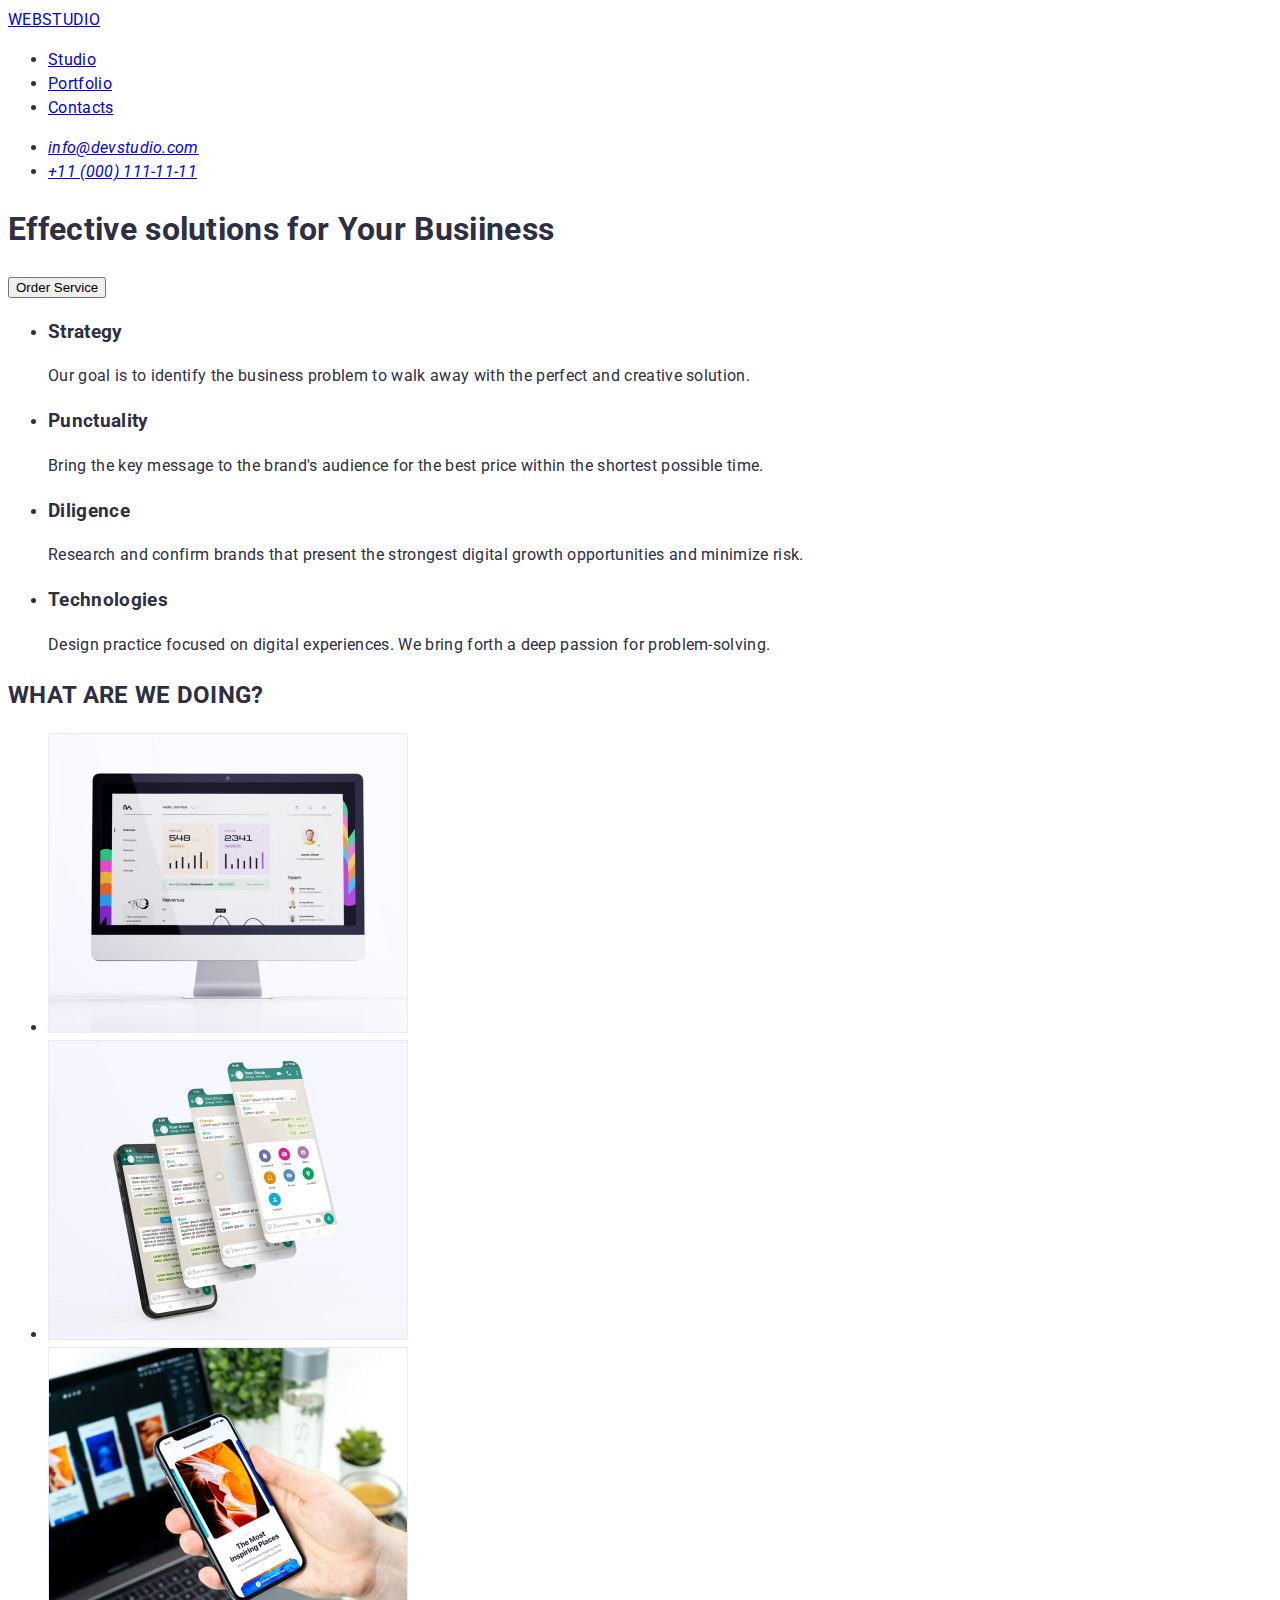
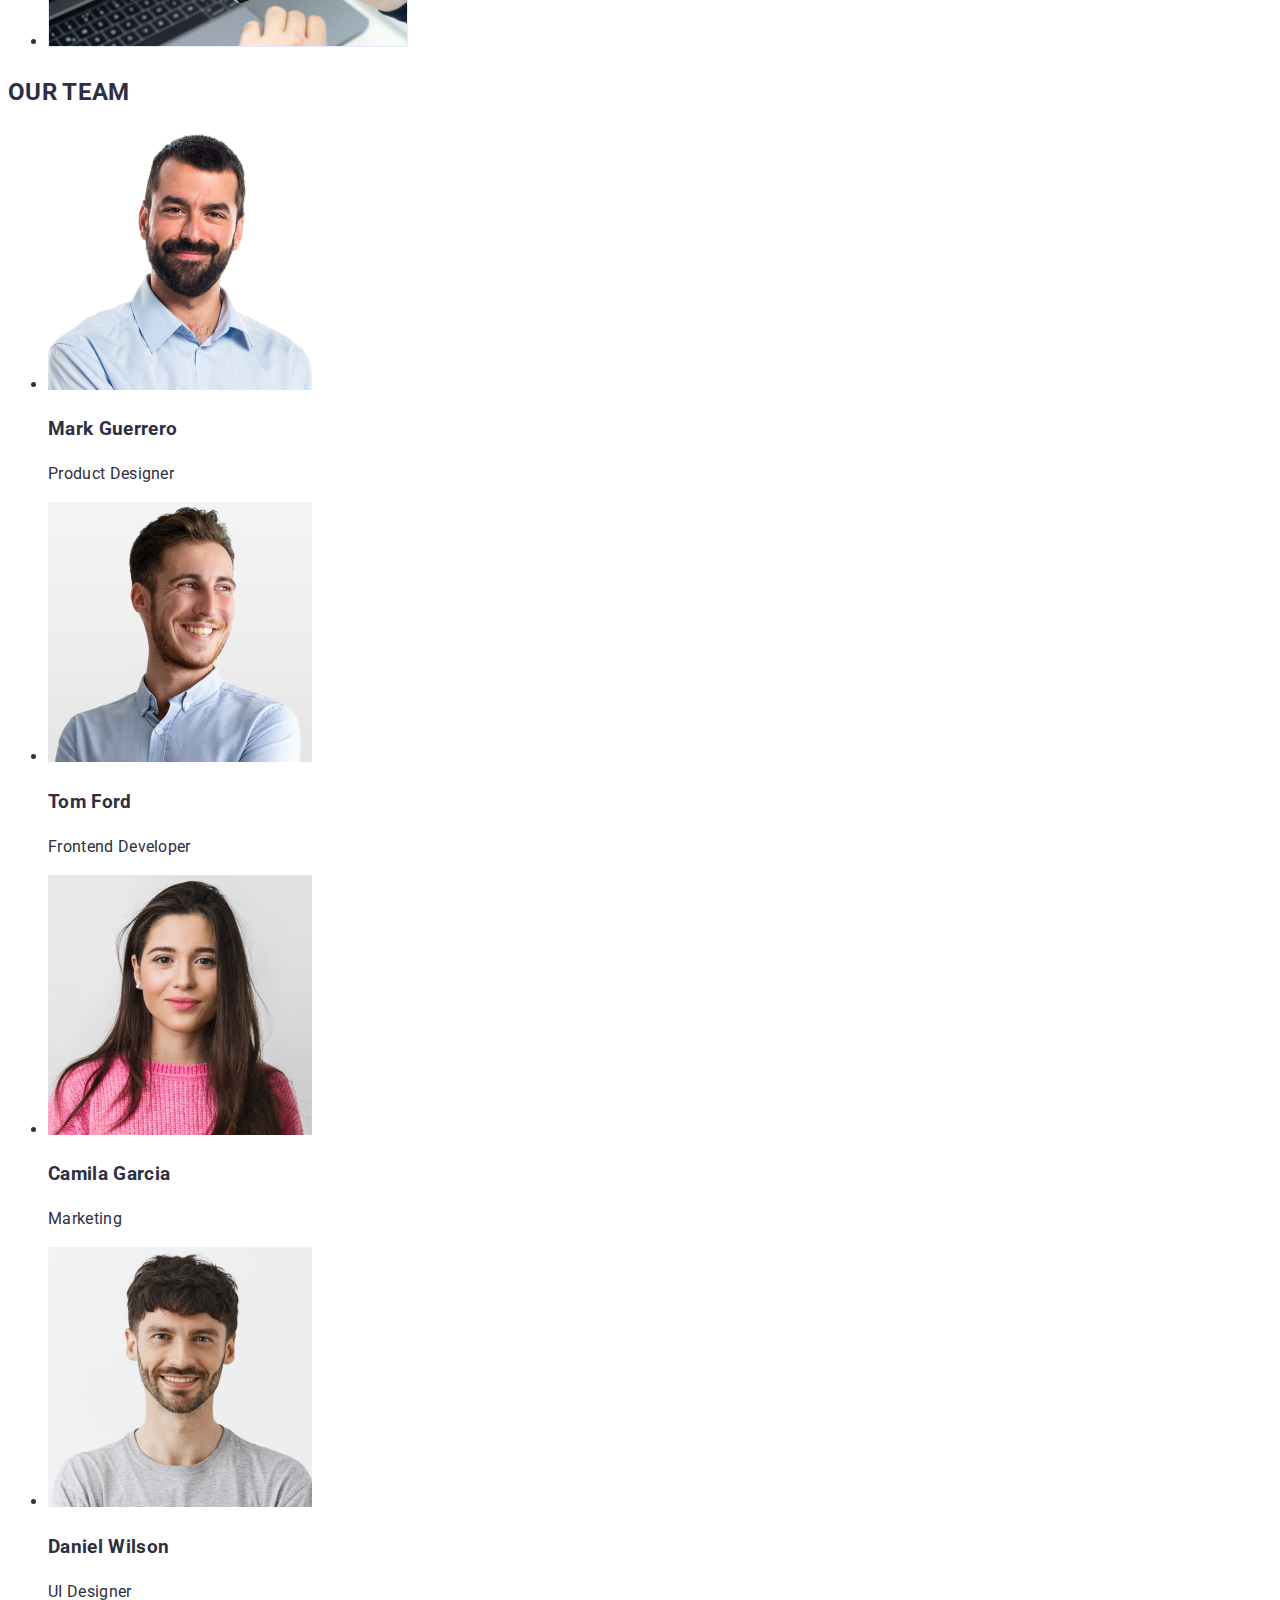
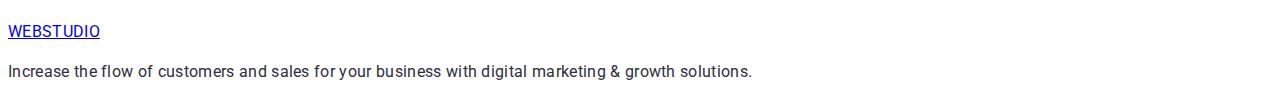
==== index.html @ 4052feee "ver.1" ====
<!DOCTYPE html>
<html lang="en">
  <head>
    <meta charset="UTF-8" />
    <meta name="viewport" content="width=device-width, initial-scale=1.0" />
    <meta name="keywords" content="Web, studio, business" />
    <meta name="description" content="Effective solutions for your busiiness" />
    <title>WEBSTUDIO</title>
    <!--<link rel="shortcut icon" href="./images/icons/logo.svg" type="image/svg+xml" />-->
    <!--Fonts-->
    <link rel="preconnect" href="https://fonts.googleapis.com" />
    <link rel="preconnect" href="https://fonts.gstatic.com" crossorigin />
    <link
      href="https://fonts.googleapis.com/css2?family=Raleway:wght@800&family=Roboto:wght@400;500;700;900&display=swap"
      rel="stylesheet"
    />
    <!-- Normalise -->
    <!-- <link
      rel="stylesheet"
      href="https://cdn.jsdelivr.net/npm/modern-normalize@2.0.0/modern-normalize.min.css"
    /> -->
    <!-- Custom styles -->
    <link rel="stylesheet" href="./css/styles.css" />
  </head>
  <body>
    <!--#region Header-->
    <header id="home">
      <nav>
        <a href="./index.html"> WEBSTUDIO </a>
        <ul>
          <li><a href="#">Studio</a></li>
          <li><a href="./portfolio.html">Portfolio</a></li>
          <li><a href="#">Contacts</a></li>
        </ul>
      </nav>
      <address>
        <ul>
          <li>
            <a href="mailto:info@devstudio.com">info@devstudio.com</a>
          </li>
          <li>
            <a href="tel:+110001111111">+11 (000) 111-11-11</a>
          </li>
        </ul>
      </address>
    </header>
    <!--#endregion Header-->
    <main>
      <!--#region Hero-->
      <section>
        <h1>Effective solutions for Your Busiiness</h1>
        <button type="button">Order Service</button>
      </section>
      <!--#endregion Hero-->
      <!--#region Section1-->
      <section>
        <h2 class="visually-hidden">Advantages</h2>
        <ul>
          <li>
            <h3>Strategy</h3>
            <p>
              Our goal is to identify the business problem to walk away with the
              perfect and creative solution.
            </p>
          </li>
          <li>
            <h3>Punctuality</h3>
            <p>
              Bring the key message to the brand's audience for the best price
              within the shortest possible time.
            </p>
          </li>
          <li>
            <h3>Diligence</h3>
            <p>
              Research and confirm brands that present the strongest digital
              growth opportunities and minimize risk.
            </p>
          </li>
          <li>
            <h3>Technologies</h3>
            <p>
              Design practice focused on digital experiences. We bring forth a
              deep passion for problem-solving.
            </p>
          </li>
        </ul>
      </section>
      <!--#endregion Section1-->
      <!--#region Section2-->
      <section>
        <h2>WHAT ARE WE DOING?</h2>
        <ul>
          <li>
            <img
              src="./images/section2/img-1.jpg"
              alt="Picture service 1"
              width="360"
              height="300"
            />
          </li>
          <li>
            <img
              src="./images/section2/img-2.jpg"
              alt="Picture service 2"
              width="360"
              height="300"
            />
          </li>
          <li>
            <img
              src="./images/section2/img-3.jpg"
              alt="Picture service 3"
              width="360"
              height="300"
            />
          </li>
        </ul>
      </section>
      <!--#endregion Section2-->
      <!--#region Section3-->
      <section>
        <h2>OUR TEAM</h2>
        <ul>
          <li>
            <img
              src="./images/section3/img-1.jpg"
              alt="Team member portrait"
              width="264"
              height="260"
            />
            <h3>Mark Guerrero</h3>
            <p>Product Designer</p>
          </li>
          <li>
            <img
              src="./images/section3/img-2.jpg"
              alt="Team member portrait"
              width="264"
              height="260"
            />
            <h3>Tom Ford</h3>
            <p>Frontend Developer</p>
          </li>
          <li>
            <img
              src="./images/section3/img-3.jpg"
              alt="Team member portrait"
              width="264"
              height="260"
            />
            <h3>Camila Garcia</h3>
            <p>Marketing</p>
          </li>
          <li>
            <img
              src="./images/section3/img-4.jpg"
              alt="Team member portrait"
              width="264"
              height="260"
            />
            <h3>Daniel Wilson</h3>
            <p>UI Designer</p>
          </li>
        </ul>
      </section>
      <!--#endregion Section3-->
    </main>
    <!--#region Footer-->
    <footer>
      <a href="./index.html"> WEBSTUDIO </a>
      <p>
        Increase the flow of customers and sales for your business with digital
        marketing & growth solutions.
      </p>
    </footer>
    <!--#endregion Footer-->
  </body>
</html>
---- css/styles.css ----
/* @font-face {
    font-family: "Roboto", sans-serif;
    font-weight: 400;
    font-display: swap;
    src: url();
} */

:root {
    /* Colors */
    --navy_blue: 46, 47, 66;
    --slate: 67, 68, 85;
    --white: 255, 255, 255;
    --iris: 77, 90, 229;
    --cloud: 244, 244, 253;
    --ocean: 64, 75, 191;
}

/* Base styles */
body {
    font-family: "Roboto", sans-serif;
    font-weight: 400;
    font-size: 16px;
    line-height: 1.5;
    letter-spacing: 0.02em;
    color: rgba(var(--navy_blue), 1);
}

.visually-hidden {
    position: absolute;
    width: 1px;
    height: 1px;
    margin: -1px;
    border: 0;
    padding: 0;

    white-space: nowrap;
    clip-path: inset(100%);
    clip: rect(0 0 0 0);
    overflow: hidden;
}
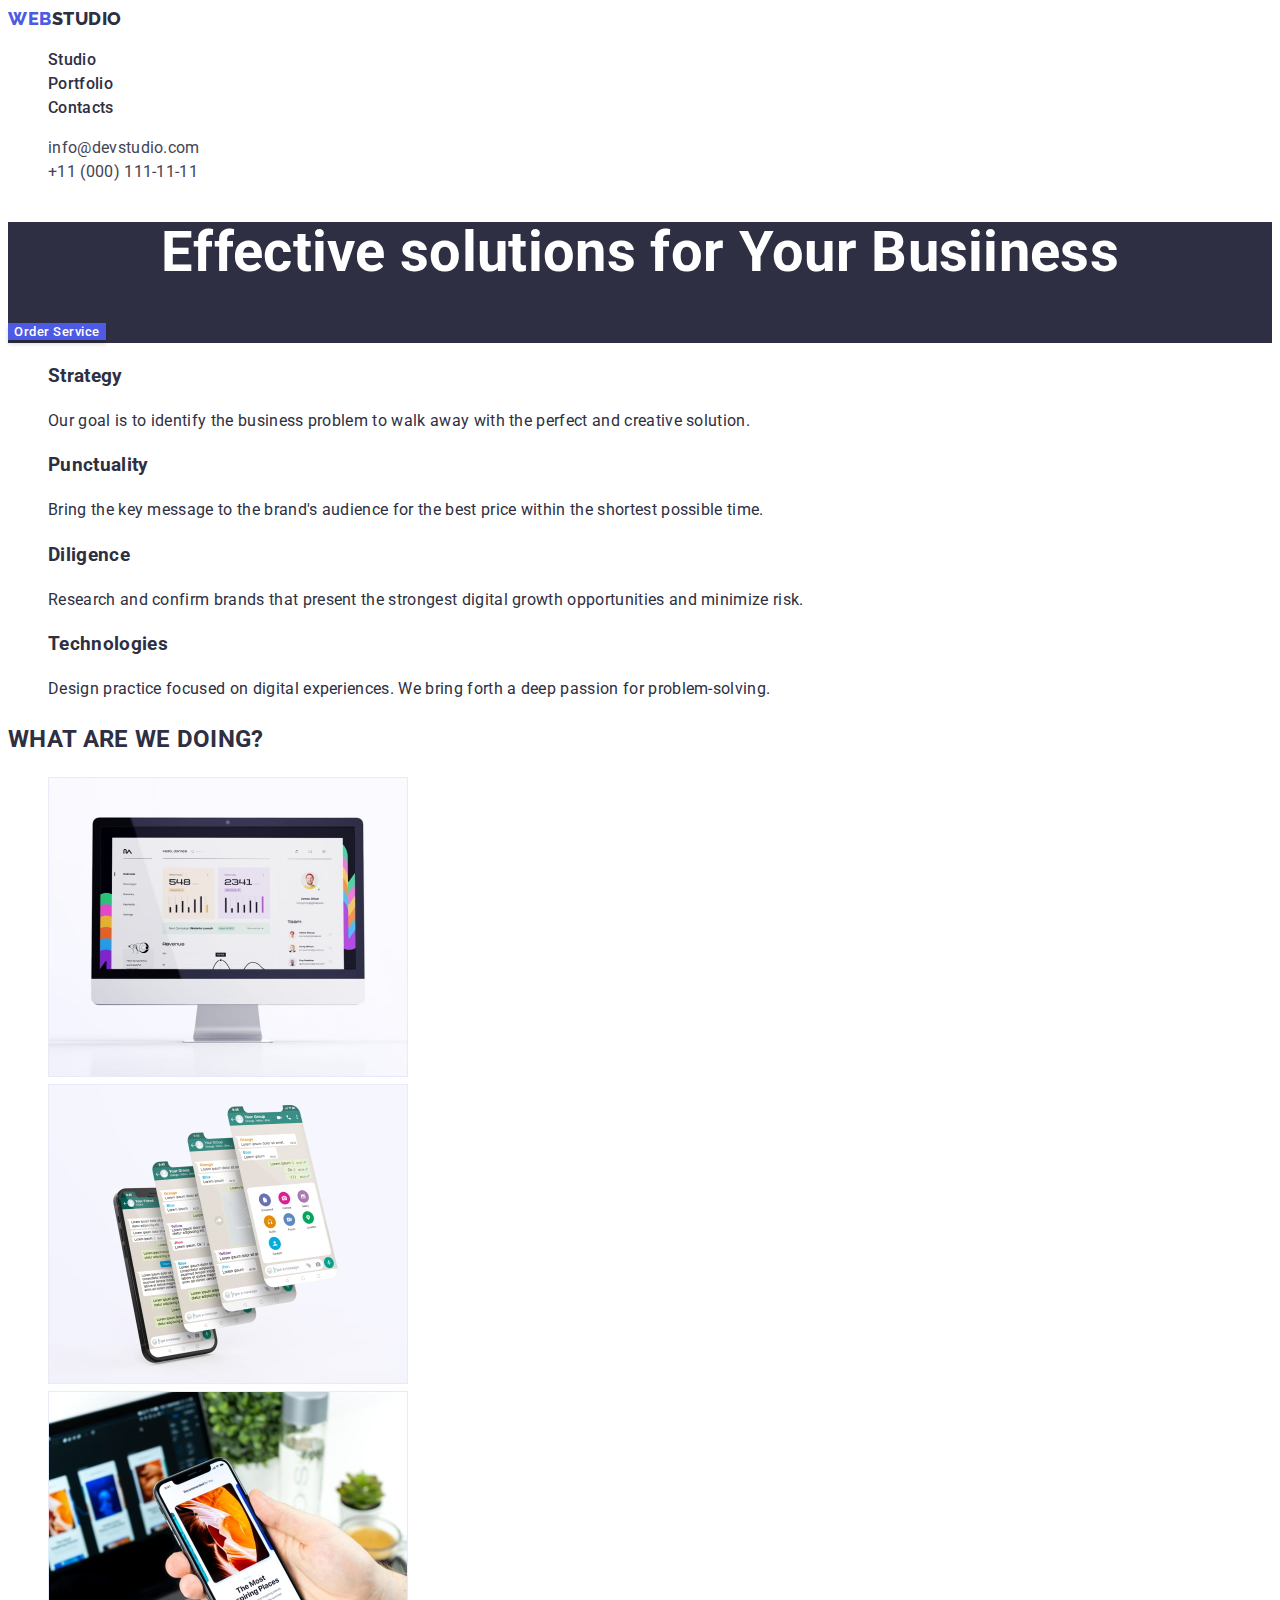
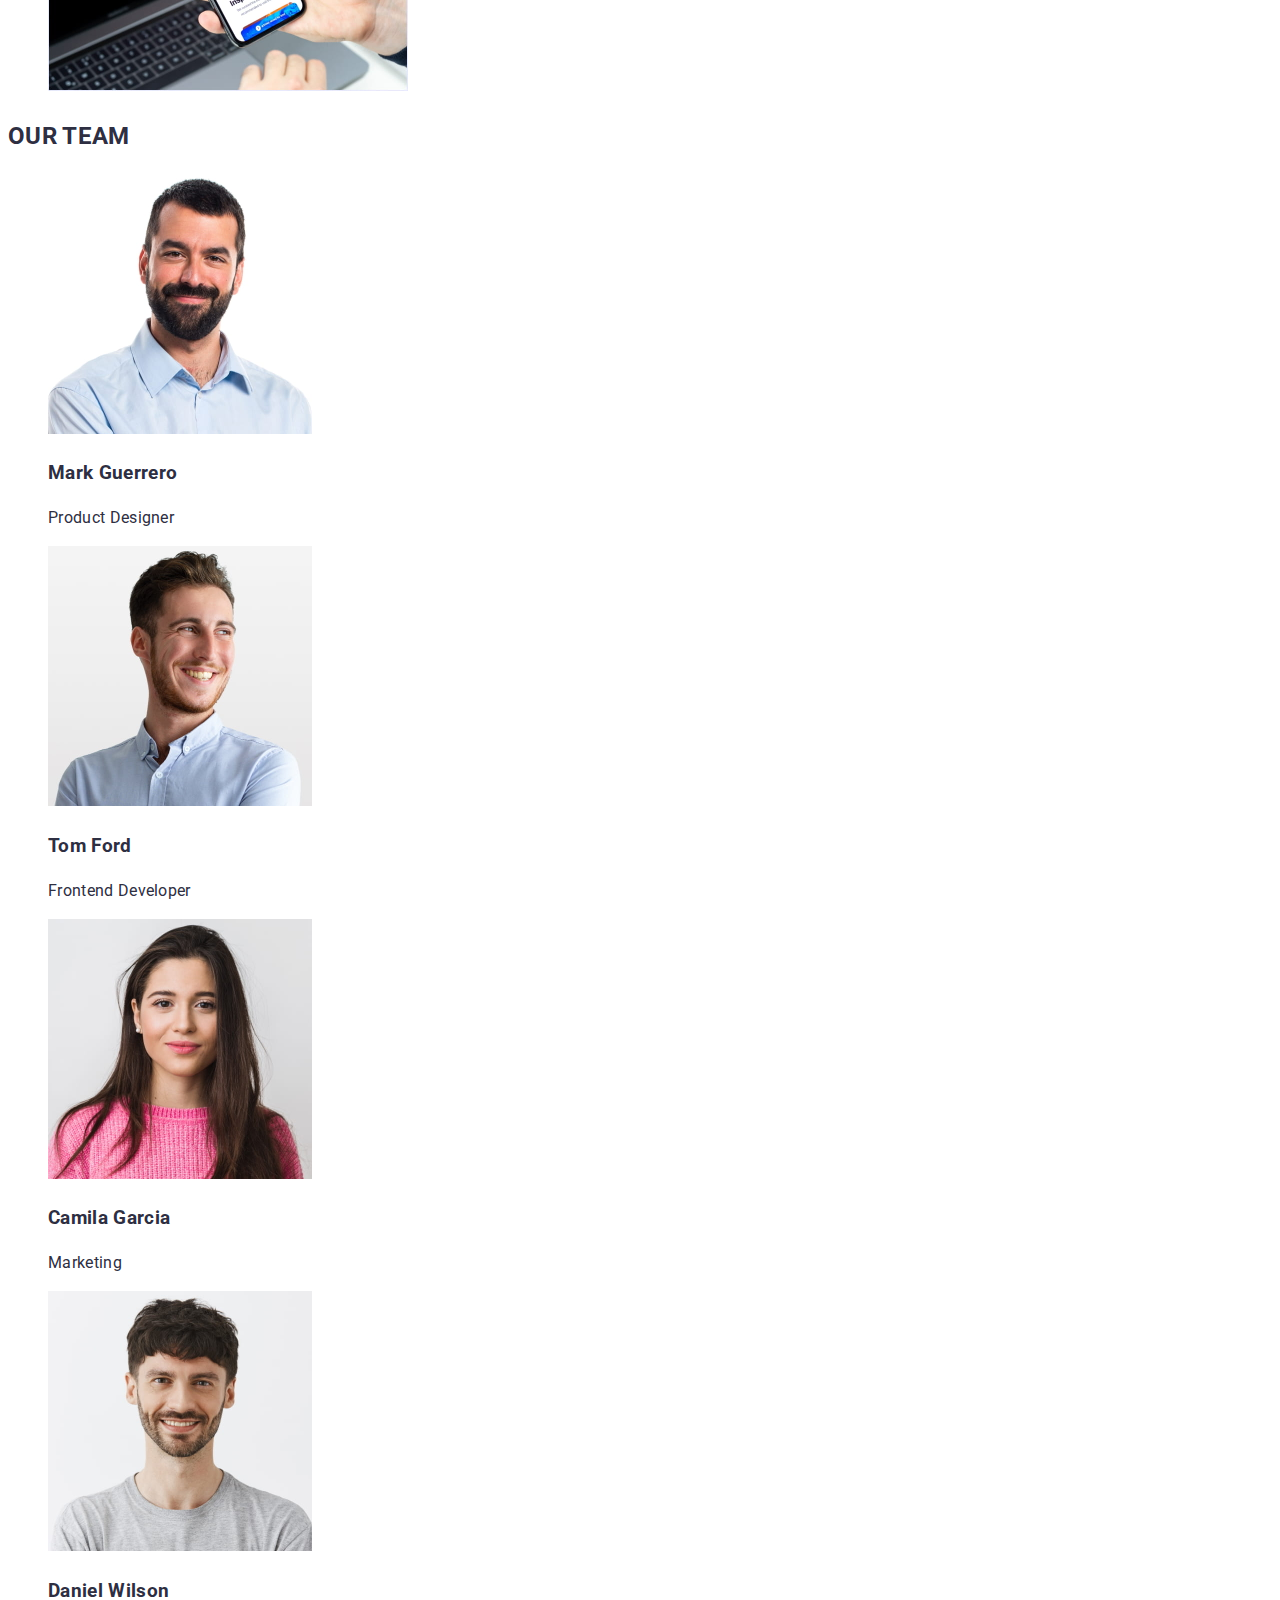
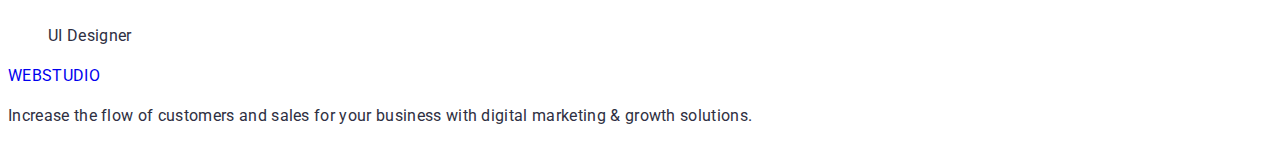
==== commit f4c71d56: "ver.2" ====
--- a/index.html
+++ b/index.html
@@ -24,22 +24,34 @@
   </head>
   <body>
     <!--#region Header-->
-    <header id="home">
-      <nav>
-        <a href="./index.html"> WEBSTUDIO </a>
-        <ul>
-          <li><a href="#">Studio</a></li>
-          <li><a href="./portfolio.html">Portfolio</a></li>
-          <li><a href="#">Contacts</a></li>
+    <header id="home" class="header">
+      <nav class="header-menu">
+        <a href="./index.html" class="logo"
+          ><span class="logo-accent">WEB</span>STUDIO</a
+        >
+        <ul class="header-menu-list">
+          <li class="header-menu-item">
+            <a href="#" class="header-menu-link">Studio</a>
+          </li>
+          <li class="header-menu-item">
+            <a href="./portfolio.html" class="header-menu-link">Portfolio</a>
+          </li>
+          <li class="header-menu-item">
+            <a href="#" class="header-menu-link">Contacts</a>
+          </li>
         </ul>
       </nav>
-      <address>
-        <ul>
-          <li>
-            <a href="mailto:info@devstudio.com">info@devstudio.com</a>
+      <address class="header-contacts">
+        <ul class="header-contacts-list">
+          <li class="header-contacts-item">
+            <a href="mailto:info@devstudio.com" class="header-contacts-link"
+              >info@devstudio.com</a
+            >
           </li>
-          <li>
-            <a href="tel:+110001111111">+11 (000) 111-11-11</a>
+          <li class="header-contacts-item">
+            <a href="tel:+110001111111" class="header-contacts-link"
+              >+11 (000) 111-11-11</a
+            >
           </li>
         </ul>
       </address>
@@ -47,9 +59,9 @@
     <!--#endregion Header-->
     <main>
       <!--#region Hero-->
-      <section>
-        <h1>Effective solutions for Your Busiiness</h1>
-        <button type="button">Order Service</button>
+      <section class="hero">
+        <h1 class="hero-title">Effective solutions for Your Busiiness</h1>
+        <button type="button" class="hero-button">Order Service</button>
       </section>
       <!--#endregion Hero-->
       <!--#region Section1-->
--- a/css/styles.css
+++ b/css/styles.css
@@ -25,6 +25,25 @@
     color: rgba(var(--navy_blue), 1);
 }
 
+a {
+    text-decoration: none;
+}
+
+ul,
+ol {
+    list-style-type: none;
+}
+
+address {
+    font-style: normal;
+}
+
+button {
+    font-family: inherit;
+    cursor: pointer;
+    border: 0;
+}
+
 .visually-hidden {
     position: absolute;
     width: 1px;
@@ -37,4 +56,62 @@
     clip-path: inset(100%);
     clip: rect(0 0 0 0);
     overflow: hidden;
+}
+
+.logo {
+    font-family: "Raleway", sans-serif;
+    font-weight: 800;
+    font-size: 18px;
+    line-height: 1.16667;
+    letter-spacing: 0.03em;
+    text-transform: uppercase;
+    color: rgba(var(--navy_blue), 1);
+}
+
+.logo-accent {
+    color: rgba(var(--iris), 1);
+}
+
+.header-menu-link {
+    font-weight: 500;
+    color:rgba(var(--navy_blue), 1);
+}
+
+.header-menu-link:hover,
+.header-menu-link:focus {
+    color: rgba(var(--ocean), 1);
+}
+
+.header-contacts-link {
+    color: rgba(var(--slate), 1);
+}
+
+.header-contacts-link:hover,
+.header-contacts-link:focus {
+    color:rgba(var(--ocean), 1);
+}
+
+.hero {
+    background: rgba(var(--navy_blue), 1);
+}
+
+.hero-title {
+    font-weight: 700;
+    font-size: 56px;
+    line-height: 1.07143;
+    text-align: center;
+    color: rgba(var(--white), 1);
+}
+
+.hero-button {
+    background: rgba(var(--iris), 1);
+    color: rgba(var(--white), 1);
+    font-weight: 500;
+    letter-spacing: 0.04em;
+    box-shadow: 0 4px 4px 0 rgba(0, 0, 0, 0.15);
+}
+
+.hero-button:hover,
+.hero-button:focus {
+    background: rgba(var(--ocean), 1);
 }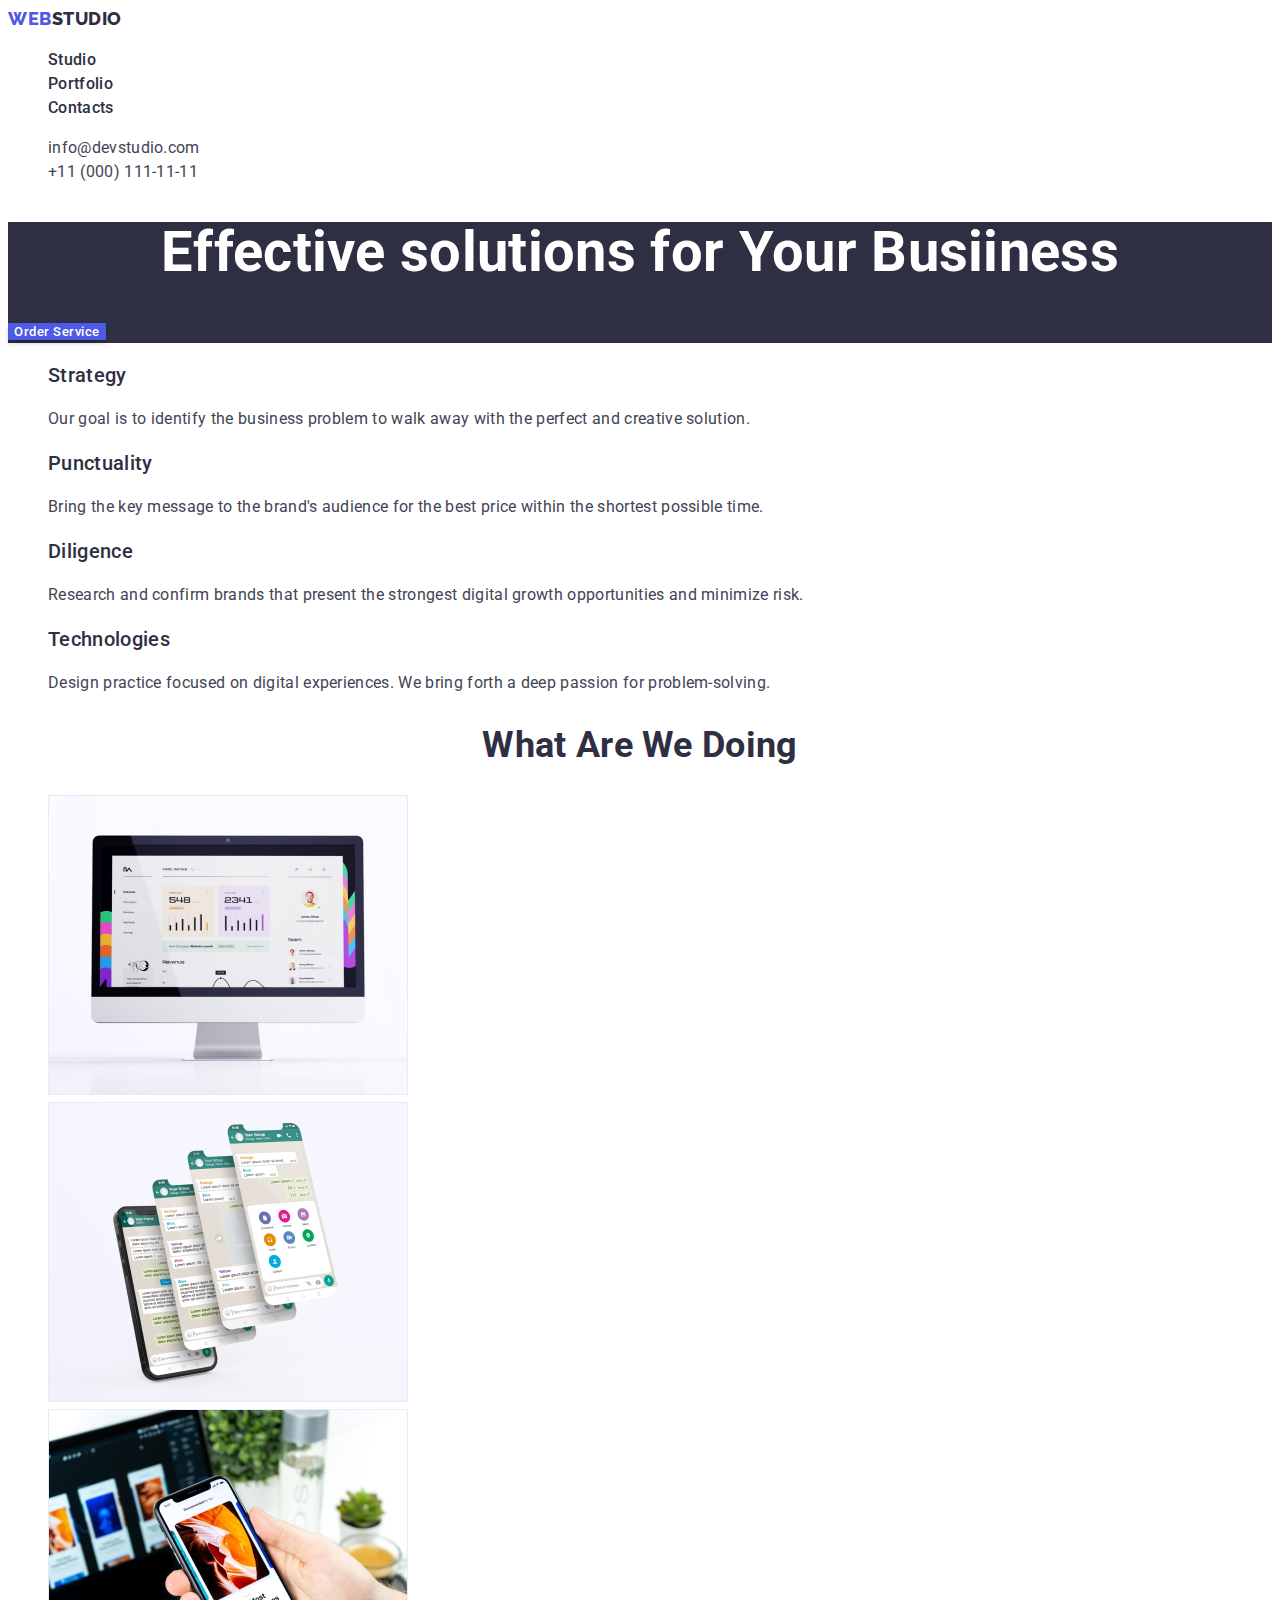
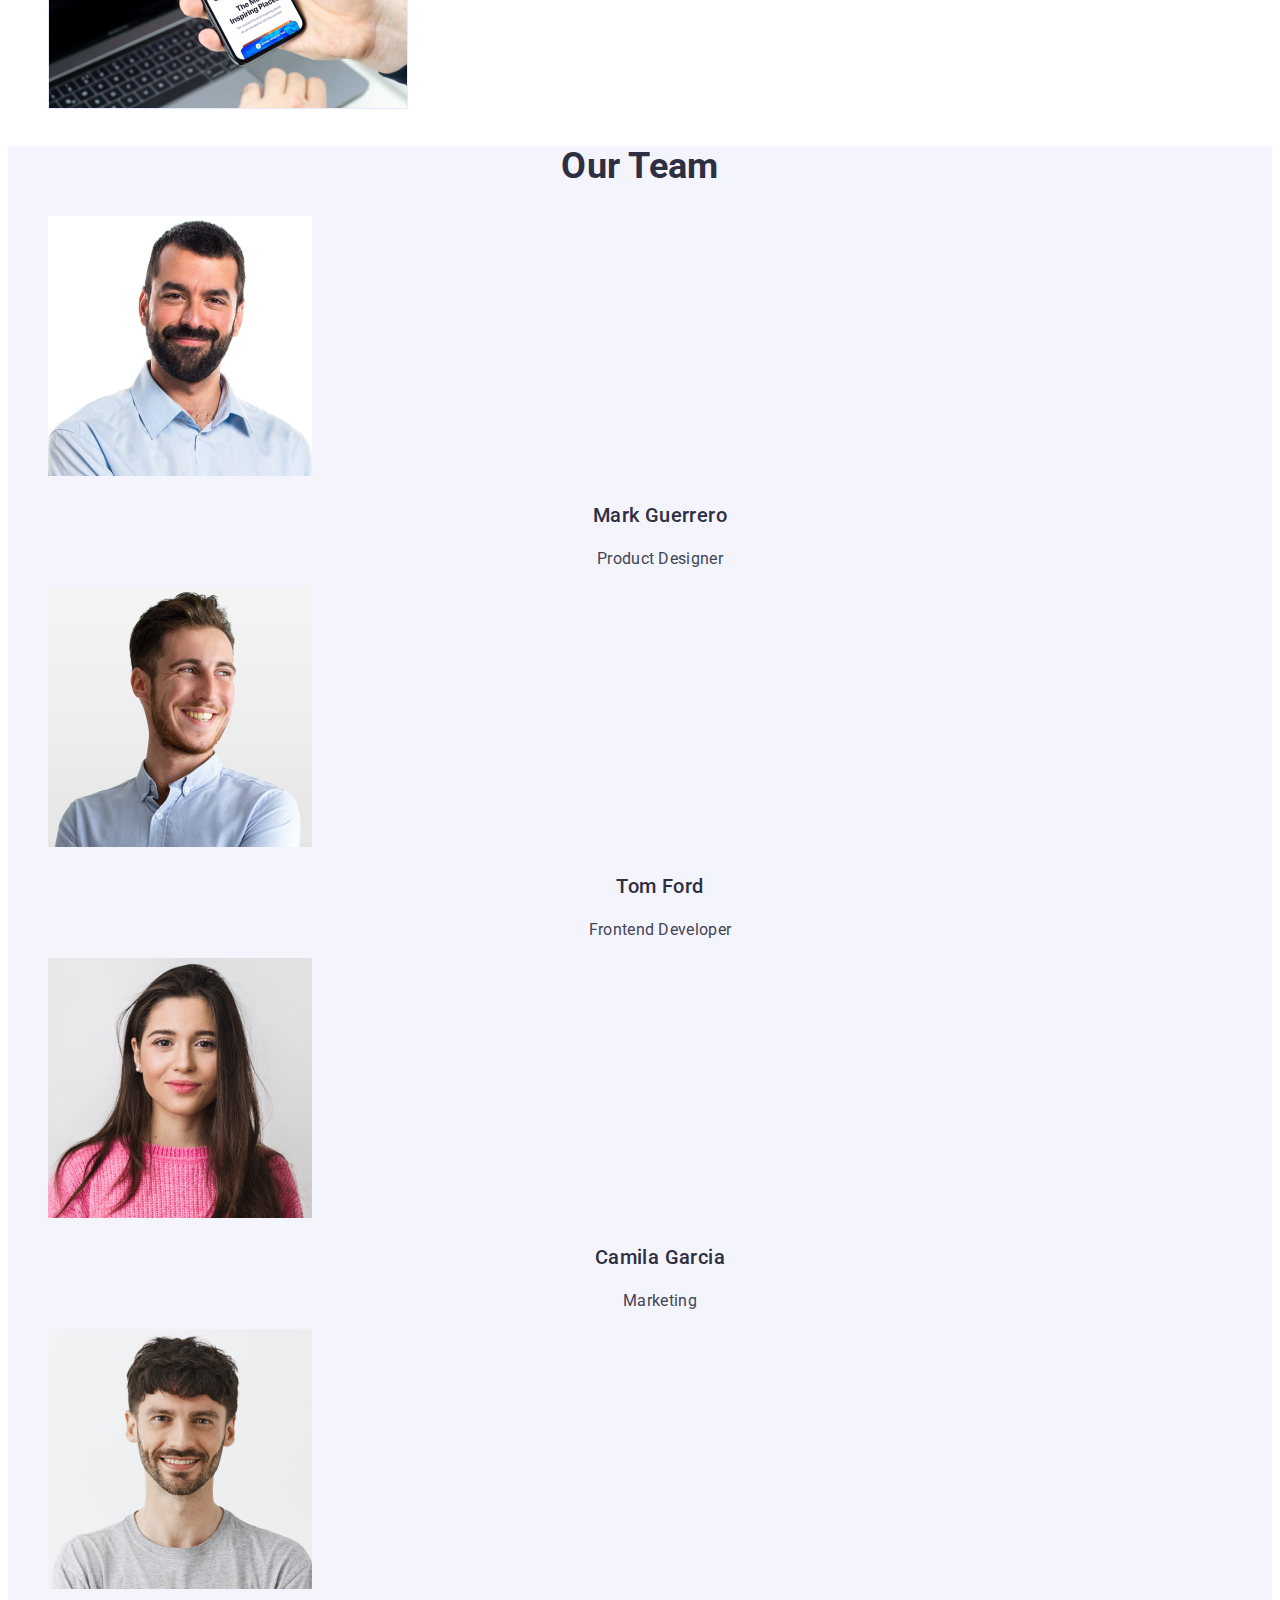
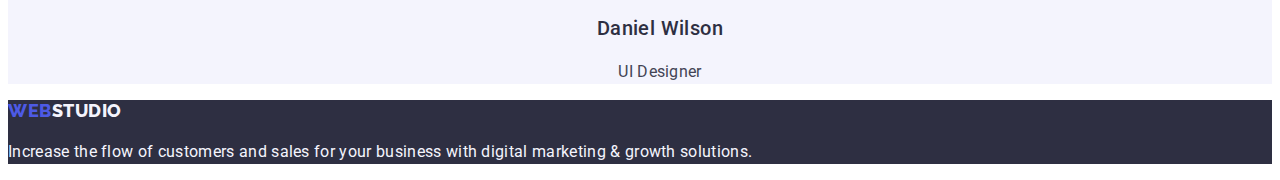
==== commit 2babca5b: "ver.2.1" ====
--- a/index.html
+++ b/index.html
@@ -26,6 +26,7 @@
     <!--#region Header-->
     <header id="home" class="header">
       <nav class="header-menu">
+        <!-- Logo -->
         <a href="./index.html" class="logo"
           ><span class="logo-accent">WEB</span>STUDIO</a
         >
@@ -65,33 +66,33 @@
       </section>
       <!--#endregion Hero-->
       <!--#region Section1-->
-      <section>
+      <section class="section-advantages">
         <h2 class="visually-hidden">Advantages</h2>
-        <ul>
-          <li>
-            <h3>Strategy</h3>
-            <p>
+        <ul class="advantages-list">
+          <li class="advantages-item">
+            <h3 class="advantages-title">Strategy</h3>
+            <p class="advantages-paragraph">
               Our goal is to identify the business problem to walk away with the
               perfect and creative solution.
             </p>
           </li>
-          <li>
-            <h3>Punctuality</h3>
-            <p>
+          <li class="advantages-item">
+            <h3 class="advantages-title">Punctuality</h3>
+            <p class="advantages-paragraph">
               Bring the key message to the brand's audience for the best price
               within the shortest possible time.
             </p>
           </li>
-          <li>
-            <h3>Diligence</h3>
-            <p>
+          <li class="advantages-item">
+            <h3 class="advantages-title">Diligence</h3>
+            <p class="advantages-paragraph">
               Research and confirm brands that present the strongest digital
               growth opportunities and minimize risk.
             </p>
           </li>
-          <li>
-            <h3>Technologies</h3>
-            <p>
+          <li class="advantages-item">
+            <h3 class="advantages-title">Technologies</h3>
+            <p class="advantages-paragraph">
               Design practice focused on digital experiences. We bring forth a
               deep passion for problem-solving.
             </p>
@@ -100,10 +101,10 @@
       </section>
       <!--#endregion Section1-->
       <!--#region Section2-->
-      <section>
-        <h2>WHAT ARE WE DOING?</h2>
-        <ul>
-          <li>
+      <section class="section-services">
+        <h2 class="section-title services-title">What are we doing</h2>
+        <ul class="services-list">
+          <li class="services-item">
             <img
               src="./images/section2/img-1.jpg"
               alt="Picture service 1"
@@ -111,7 +112,7 @@
               height="300"
             />
           </li>
-          <li>
+          <li class="services-item">
             <img
               src="./images/section2/img-2.jpg"
               alt="Picture service 2"
@@ -119,7 +120,7 @@
               height="300"
             />
           </li>
-          <li>
+          <li class="services-item">
             <img
               src="./images/section2/img-3.jpg"
               alt="Picture service 3"
@@ -131,57 +132,63 @@
       </section>
       <!--#endregion Section2-->
       <!--#region Section3-->
-      <section>
-        <h2>OUR TEAM</h2>
-        <ul>
-          <li>
+      <section class="section-team">
+        <h2 class="section-title team-title">Our team</h2>
+        <ul class="team-list">
+          <li class="team-item">
             <img
               src="./images/section3/img-1.jpg"
               alt="Team member portrait"
               width="264"
               height="260"
             />
-            <h3>Mark Guerrero</h3>
-            <p>Product Designer</p>
+            <h3 class="card-title team-name-header">Mark Guerrero</h3>
+            <p class="card-paragraph team-position-paragraph">
+              Product Designer
+            </p>
           </li>
-          <li>
+          <li class="team-item">
             <img
               src="./images/section3/img-2.jpg"
               alt="Team member portrait"
               width="264"
               height="260"
             />
-            <h3>Tom Ford</h3>
-            <p>Frontend Developer</p>
+            <h3 class="card-title team-name-header">Tom Ford</h3>
+            <p class="card-paragraph team-position-paragraph">
+              Frontend Developer
+            </p>
           </li>
-          <li>
+          <li class="team-item">
             <img
               src="./images/section3/img-3.jpg"
               alt="Team member portrait"
               width="264"
               height="260"
             />
-            <h3>Camila Garcia</h3>
-            <p>Marketing</p>
+            <h3 class="card-title team-name-header">Camila Garcia</h3>
+            <p class="card-paragraph team-position-paragraph">Marketing</p>
           </li>
-          <li>
+          <li class="team-item">
             <img
               src="./images/section3/img-4.jpg"
               alt="Team member portrait"
               width="264"
               height="260"
             />
-            <h3>Daniel Wilson</h3>
-            <p>UI Designer</p>
+            <h3 class="card-title team-name-header">Daniel Wilson</h3>
+            <p class="card-paragraph team-position-paragraph">UI Designer</p>
           </li>
         </ul>
       </section>
       <!--#endregion Section3-->
     </main>
     <!--#region Footer-->
-    <footer>
-      <a href="./index.html"> WEBSTUDIO </a>
-      <p>
+    <footer class="footer">
+      <a href="./index.html" class="logo logo-footer"
+        ><span class="logo-accent">WEB</span>STUDIO</a
+      >
+      <p class="footer-paragraph">
         Increase the flow of customers and sales for your business with digital
         marketing & growth solutions.
       </p>
--- a/css/styles.css
+++ b/css/styles.css
@@ -58,6 +58,8 @@
     overflow: hidden;
 }
 
+/* #region Header */
+/* Logo */
 .logo {
     font-family: "Raleway", sans-serif;
     font-weight: 800;
@@ -72,6 +74,11 @@
     color: rgba(var(--iris), 1);
 }
 
+.logo-footer {
+    color:rgba(var(--cloud), 1);
+}
+
+/* Menu */
 .header-menu-link {
     font-weight: 500;
     color:rgba(var(--navy_blue), 1);
@@ -90,7 +97,10 @@
 .header-contacts-link:focus {
     color:rgba(var(--ocean), 1);
 }
+/* #endregion */
 
+/* Main */
+/* #region Hero */
 .hero {
     background: rgba(var(--navy_blue), 1);
 }
@@ -114,4 +124,62 @@
 .hero-button:hover,
 .hero-button:focus {
     background: rgba(var(--ocean), 1);
-}+}
+/* #endregion */
+
+.section-title {
+    font-weight: 700;
+    font-size: 36px;
+    line-height: 1.11111;
+    text-align: center;
+    text-transform: capitalize;
+}
+
+.card-title {
+    font-weight: 500;
+    font-size: 20px;
+    line-height: 1.2;
+    letter-spacing: 0.02em;
+}
+
+.card-paragraph {
+    color: rgba(var(--slate), 1)
+}
+
+/* #region Section 1 - Advanteges */
+.advantages-title {
+    font-weight: 500;
+    font-size: 20px;
+    line-height: 1.2;
+}
+
+.advantages-paragraph {
+    color: rgba(var(--slate), 1);
+}
+/* #endregion */
+
+/* #region Section 2 - What are we doing */
+
+/* #endregion */
+
+/* #region Section 3 - Our team */
+.section-team {
+    background: rgba(var(--cloud), 1);
+}
+.team-name-header {
+    text-align: center;
+}
+
+.team-position-paragraph{
+    text-align: center;
+}
+/* #endregion */
+
+/* #region Footer */
+.footer {
+    background: rgba(var(--navy_blue), 1);
+}
+.footer-paragraph {
+    color: rgba(var(--cloud), 1);
+}
+/* #endregion */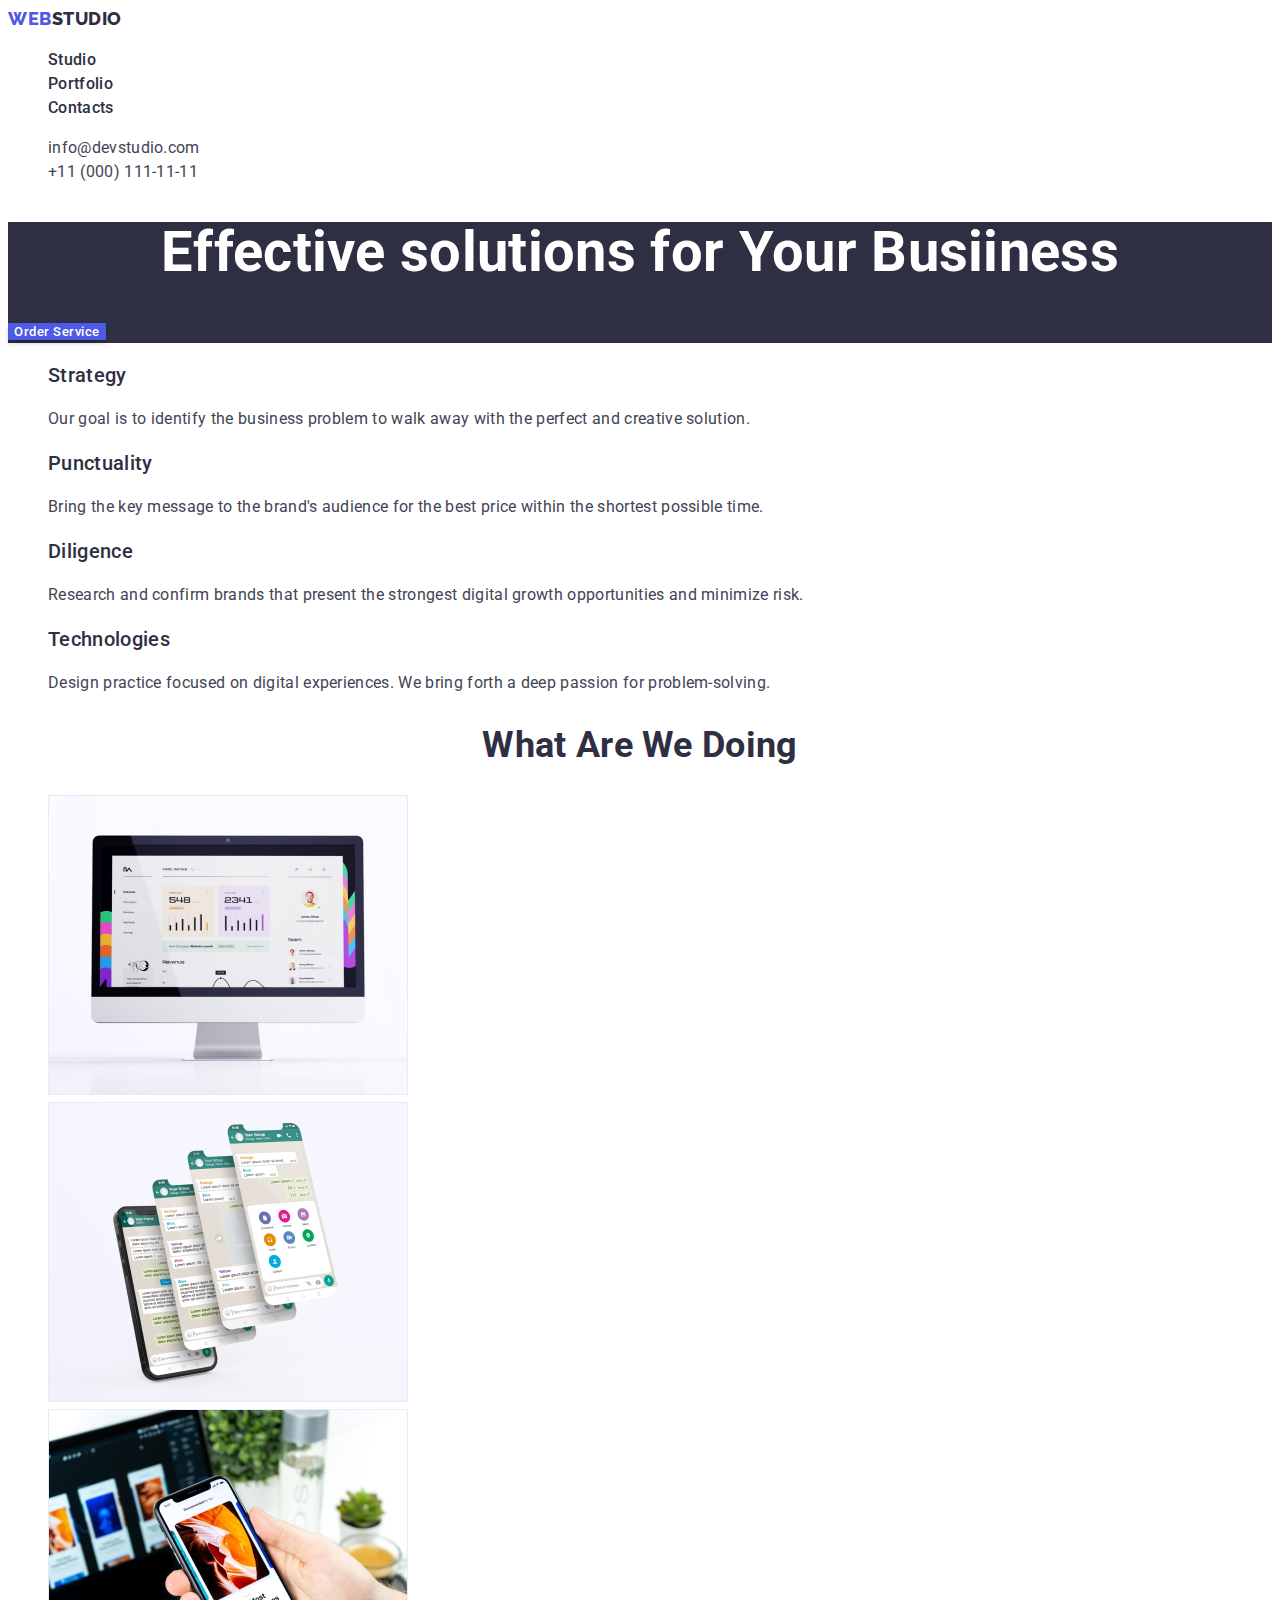
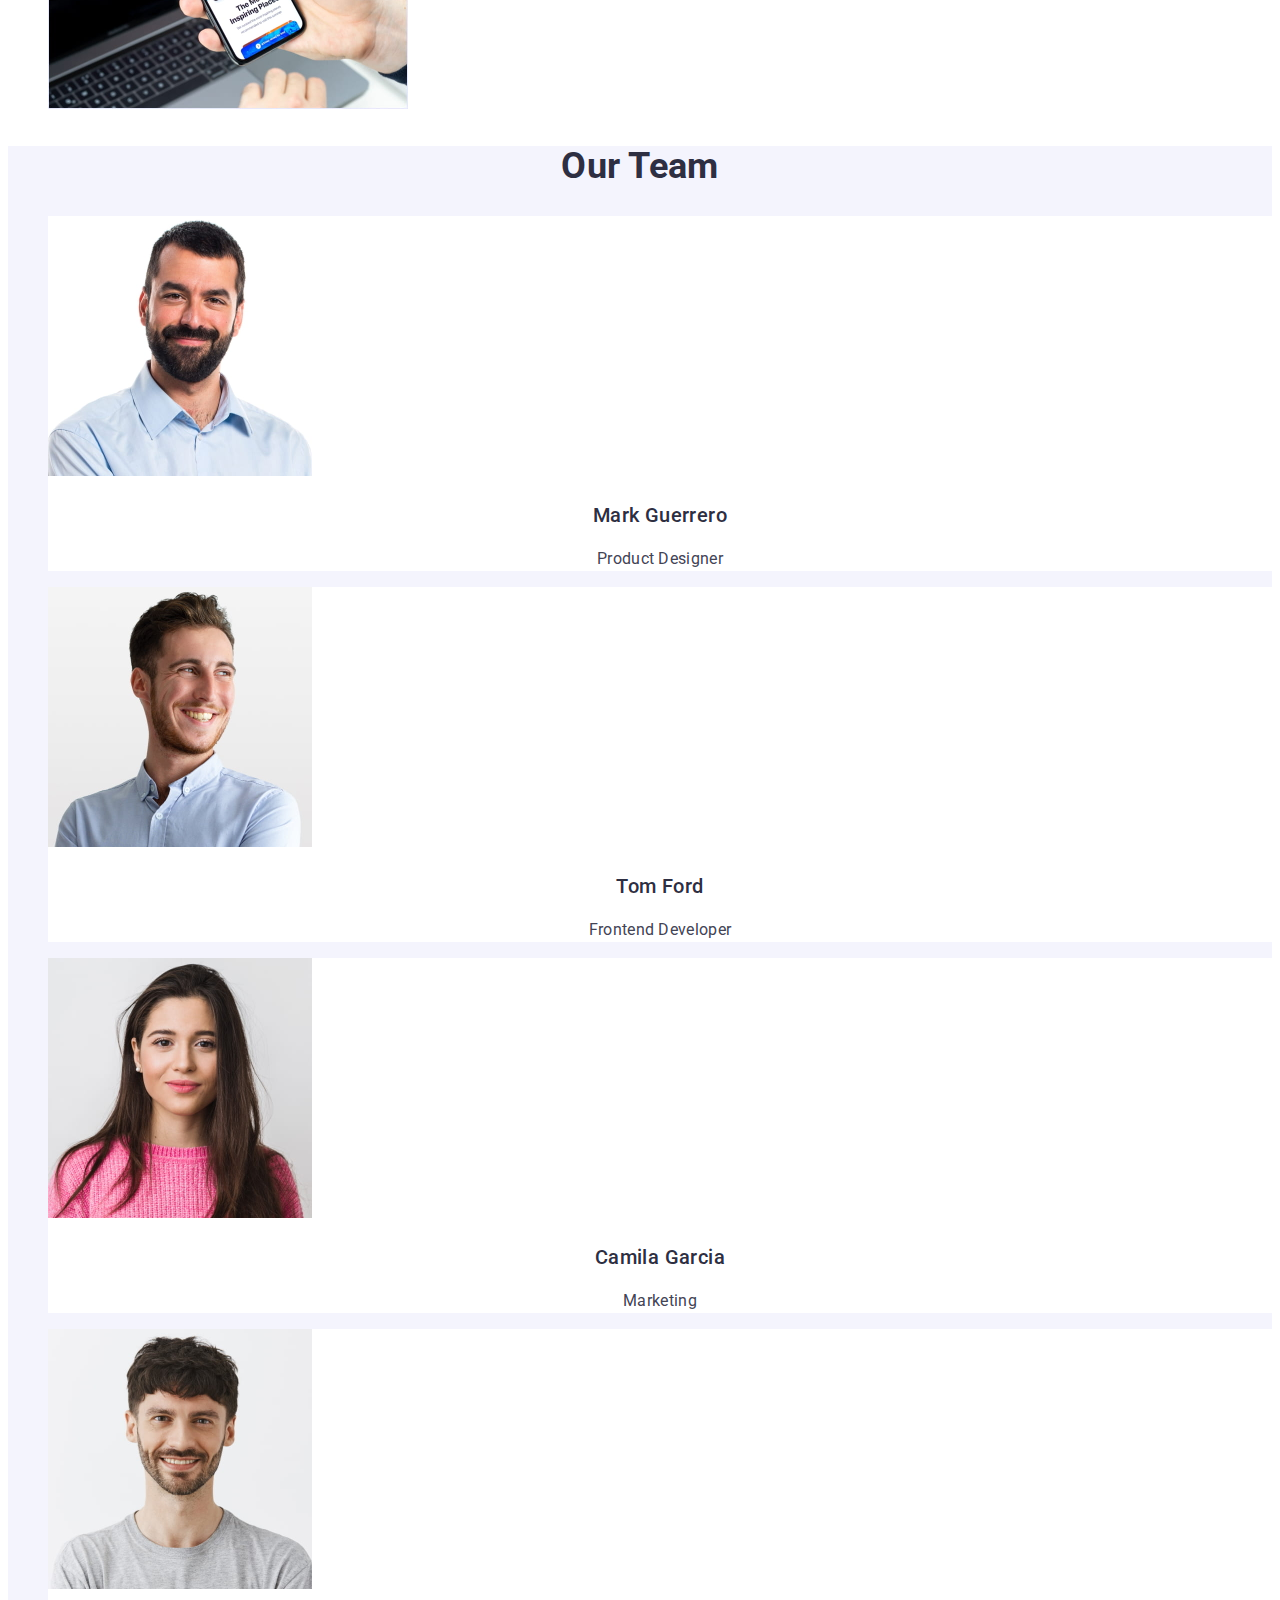
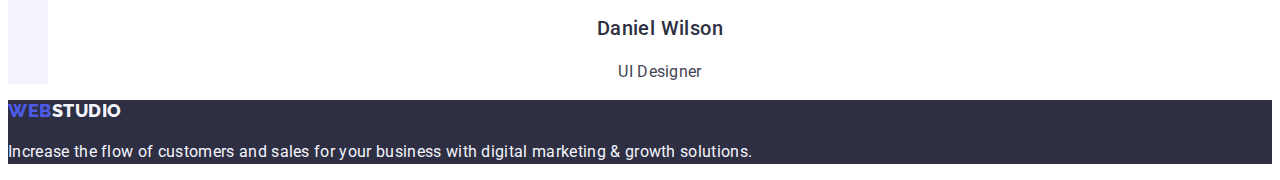
==== commit 97d30725: "ver.2.3" ====
--- a/index.html
+++ b/index.html
@@ -32,7 +32,7 @@
         >
         <ul class="header-menu-list">
           <li class="header-menu-item">
-            <a href="#" class="header-menu-link">Studio</a>
+            <a href="./index.html" class="header-menu-link">Studio</a>
           </li>
           <li class="header-menu-item">
             <a href="./portfolio.html" class="header-menu-link">Portfolio</a>
--- a/css/styles.css
+++ b/css/styles.css
@@ -140,6 +140,7 @@
     font-size: 20px;
     line-height: 1.2;
     letter-spacing: 0.02em;
+    color: rgba(var(--navy_blue), 1);
 }
 
 .card-paragraph {
@@ -166,6 +167,9 @@
 .section-team {
     background: rgba(var(--cloud), 1);
 }
+.team-item {
+    background: rgba(var(--white), 1);
+}
 .team-name-header {
     text-align: center;
 }
@@ -182,4 +186,22 @@
 .footer-paragraph {
     color: rgba(var(--cloud), 1);
 }
-/* #endregion */+/* #endregion */
+
+
+/* #region Portfolio */
+.portfolio-filter-button {
+    background: rgba(var(--cloud), 1);
+    font-weight: 500;
+    letter-spacing: 0.04em;
+    color: rgba(var(--iris), 1);
+}
+
+.portfolio-filter-button:hover,
+.portfolio-filter-button:focus {
+    background: rgba(var(--ocean), 1);
+    box-shadow: 0 2px 2px 0 rgba(0, 0, 0, 0.12), 0 2px 1px 0 rgba(0, 0, 0, 0.08), 0 3px 1px 0 rgba(0, 0, 0, 0.1);
+    color: rgba(var(--white), 1);
+
+}
+/* #endregion */
